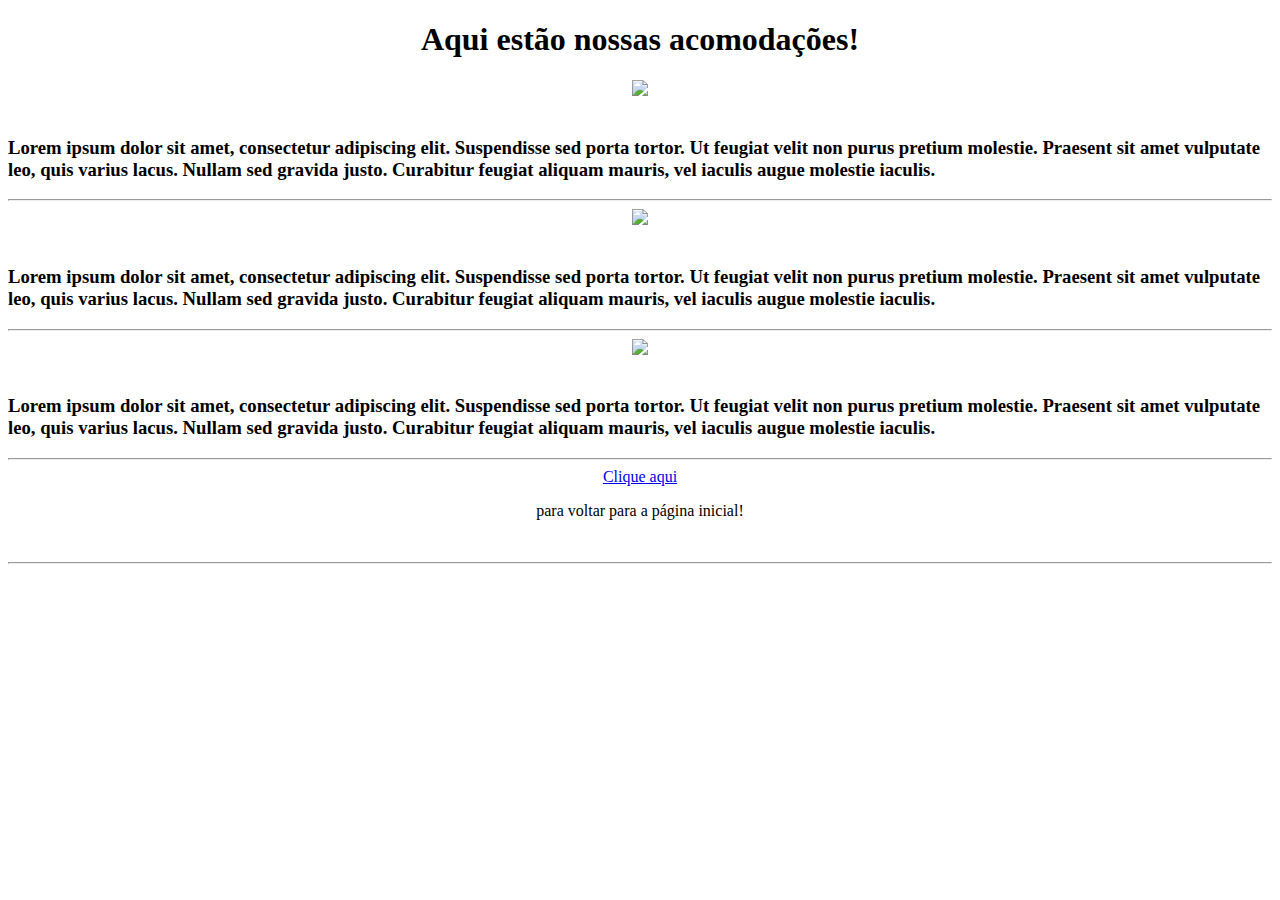
==== Acomodacoes.html @ a2ccd1b1 "Add files via upload" ====
<!DOCTYPE html>
<html lang="">
<head>
   <meta charset="utf-8">
   <title></title>
</head>
<body>
   <center><h1>Aqui estão nossas acomodações!</h1></center>
   <center><img src="https://www.kalangohotel.com.br/wp-content/uploads/2018/03/suite_dupla_com_jacuzzi_na_varanda_kalango15-1200x550.jpg"></center><br>
   <p><h3>Lorem ipsum dolor sit amet, consectetur adipiscing elit. Suspendisse sed porta tortor. Ut feugiat velit non purus pretium molestie. Praesent sit amet vulputate leo, quis varius lacus. Nullam sed gravida justo. Curabitur feugiat aliquam mauris, vel iaculis augue molestie iaculis.</h3></p><hr>
   <center><img src="https://resortspraiadoforte.com.br/wp-content/uploads/2019/05/superior-camas-casal-televisao.jpg"></center><br>
   <p><h3>Lorem ipsum dolor sit amet, consectetur adipiscing elit. Suspendisse sed porta tortor. Ut feugiat velit non purus pretium molestie. Praesent sit amet vulputate leo, quis varius lacus. Nullam sed gravida justo. Curabitur feugiat aliquam mauris, vel iaculis augue molestie iaculis.</h3></p><hr>
   <center><img src="https://advancedhotel.com.br/wp-content/uploads/elementor/thumbs/Advanced-Cuiaba-Apartamento-08-194-pqh8rue9u1tvvbtbv2vsipzvssyfp3aeolst0re3fw.jpg"></center><br>
   <p><h3>Lorem ipsum dolor sit amet, consectetur adipiscing elit. Suspendisse sed porta tortor. Ut feugiat velit non purus pretium molestie. Praesent sit amet vulputate leo, quis varius lacus. Nullam sed gravida justo. Curabitur feugiat aliquam mauris, vel iaculis augue molestie iaculis.</h3></p><hr>
   <center><a href="/home/dfreitas/Daniel/HTML/Index.html">Clique aqui</a><p>para voltar para a página inicial!</p></center><br><hr>
</body>
</html>
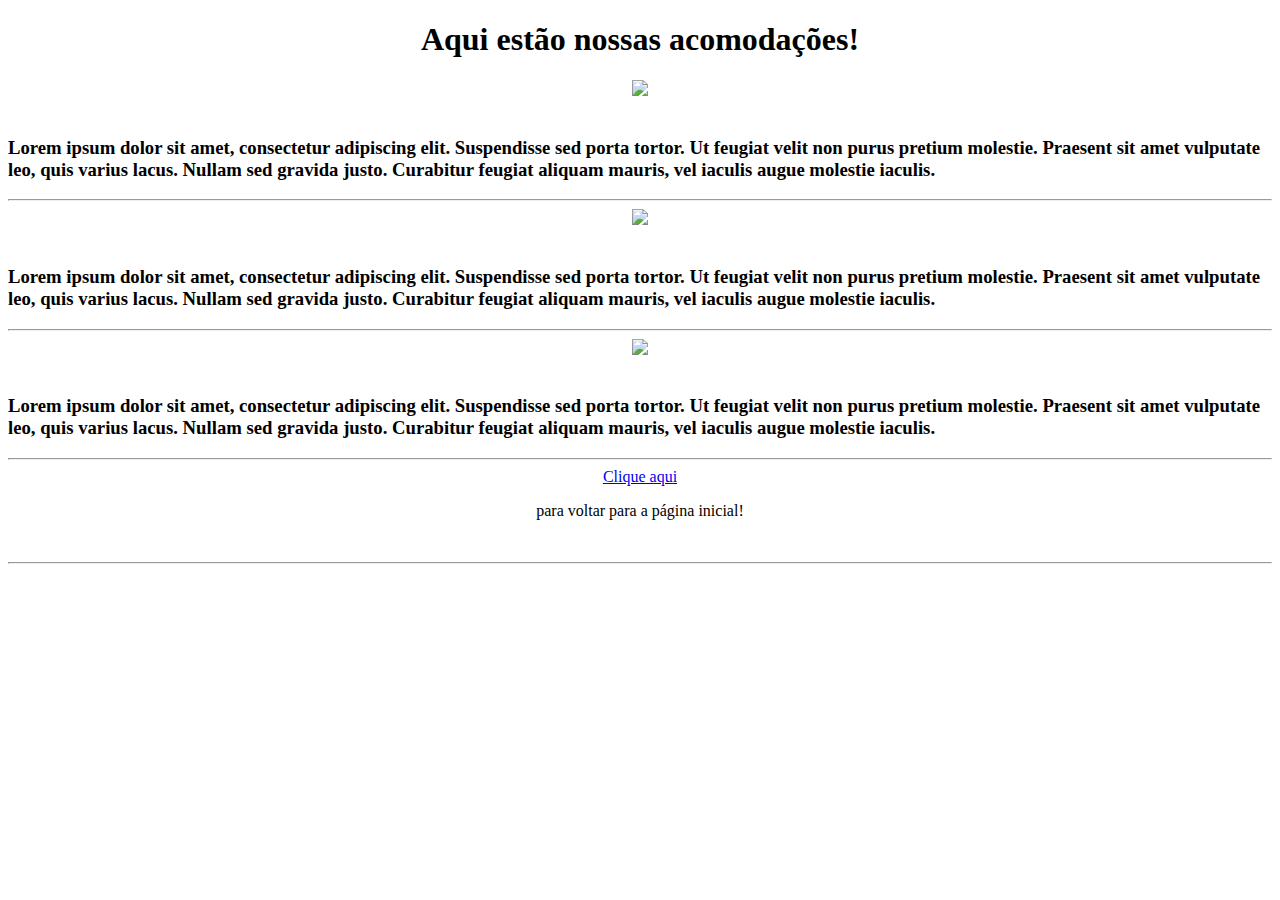
==== commit 58c5d12c: "Add files via upload" ====
--- a/Acomodacoes.html
+++ b/Acomodacoes.html
@@ -2,6 +2,7 @@
 <html lang="">
 <head>
    <meta charset="utf-8">
+   <link rel="stylesheet" type="text/css" href="CSS/Index.css" />
    <title></title>
 </head>
 <body>
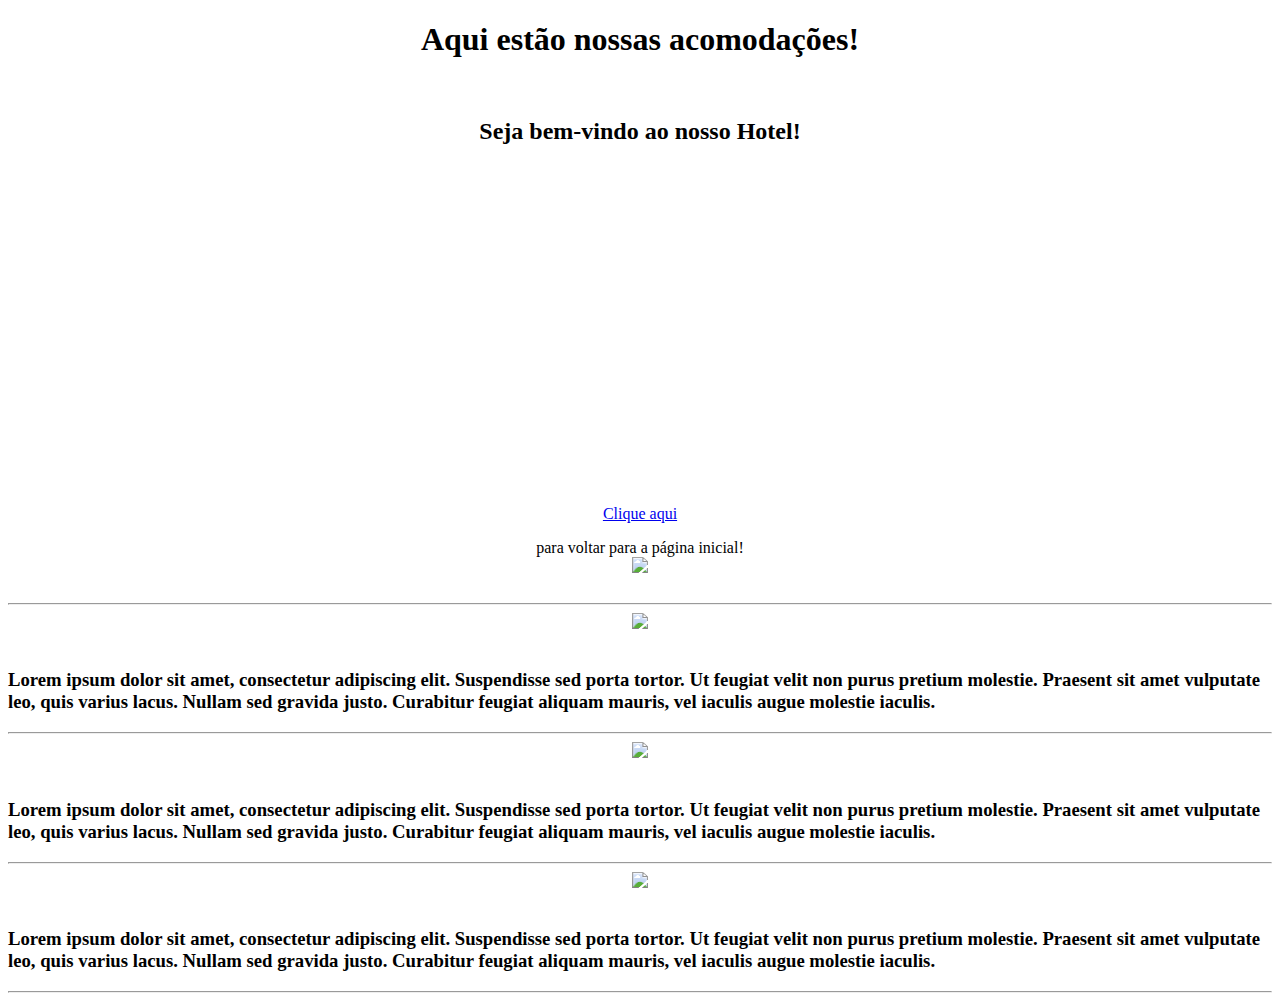
==== commit bc8d6313: "Add files via upload" ====
--- a/Acomodacoes.html
+++ b/Acomodacoes.html
@@ -2,17 +2,20 @@
 <html lang="">
 <head>
    <meta charset="utf-8">
+   <title>Acomodações</title>
    <link rel="stylesheet" type="text/css" href="CSS/Index.css" />
-   <title></title>
+   <link rel="stylesheet" type="text/css" href="CSS/Layout.css" />
 </head>
 <body>
-   <center><h1>Aqui estão nossas acomodações!</h1></center>
+   <center><header><h1>Aqui estão nossas acomodações!</h1><br>
+   <h2>Seja bem-vindo ao nosso Hotel!</h2></header></center><br>
+   <center><br><nav><br><br><br><br><br><br><br><br><br><br><br><br><br><br><br><br><center><a href="/home/dfreitas/Daniel/HTML/Index.html"><p>Clique aqui</p></a>para voltar para a página inicial!</nav></center>
+   <center><img src="https://static.wixstatic.com/media/b2bea2_ebbf7fd60dab486eafce95170d450c06~mv2.jpg/v1/fit/w_2500,h_1330,al_c/b2bea2_ebbf7fd60dab486eafce95170d450c06~mv2.jpg"></center><br><hr>
    <center><img src="https://www.kalangohotel.com.br/wp-content/uploads/2018/03/suite_dupla_com_jacuzzi_na_varanda_kalango15-1200x550.jpg"></center><br>
    <p><h3>Lorem ipsum dolor sit amet, consectetur adipiscing elit. Suspendisse sed porta tortor. Ut feugiat velit non purus pretium molestie. Praesent sit amet vulputate leo, quis varius lacus. Nullam sed gravida justo. Curabitur feugiat aliquam mauris, vel iaculis augue molestie iaculis.</h3></p><hr>
    <center><img src="https://resortspraiadoforte.com.br/wp-content/uploads/2019/05/superior-camas-casal-televisao.jpg"></center><br>
    <p><h3>Lorem ipsum dolor sit amet, consectetur adipiscing elit. Suspendisse sed porta tortor. Ut feugiat velit non purus pretium molestie. Praesent sit amet vulputate leo, quis varius lacus. Nullam sed gravida justo. Curabitur feugiat aliquam mauris, vel iaculis augue molestie iaculis.</h3></p><hr>
    <center><img src="https://advancedhotel.com.br/wp-content/uploads/elementor/thumbs/Advanced-Cuiaba-Apartamento-08-194-pqh8rue9u1tvvbtbv2vsipzvssyfp3aeolst0re3fw.jpg"></center><br>
    <p><h3>Lorem ipsum dolor sit amet, consectetur adipiscing elit. Suspendisse sed porta tortor. Ut feugiat velit non purus pretium molestie. Praesent sit amet vulputate leo, quis varius lacus. Nullam sed gravida justo. Curabitur feugiat aliquam mauris, vel iaculis augue molestie iaculis.</h3></p><hr>
-   <center><a href="/home/dfreitas/Daniel/HTML/Index.html">Clique aqui</a><p>para voltar para a página inicial!</p></center><br><hr>
 </body>
 </html>
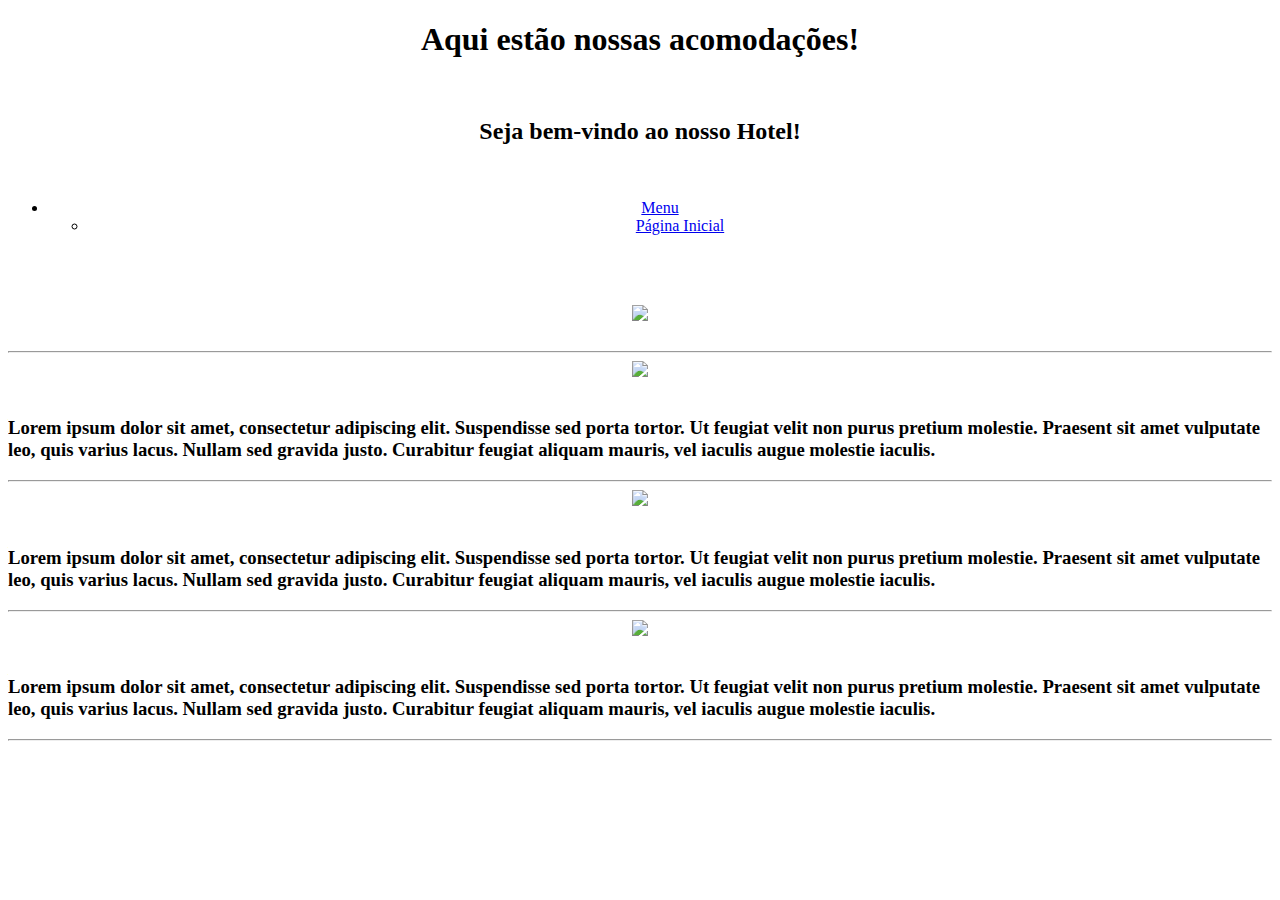
==== commit a30c0679: "Add files via upload" ====
--- a/Acomodacoes.html
+++ b/Acomodacoes.html
@@ -9,7 +9,17 @@
 <body>
    <center><header><h1>Aqui estão nossas acomodações!</h1><br>
    <h2>Seja bem-vindo ao nosso Hotel!</h2></header></center><br>
-   <center><br><nav><br><br><br><br><br><br><br><br><br><br><br><br><br><br><br><br><center><a href="/home/dfreitas/Daniel/HTML/Index.html"><p>Clique aqui</p></a>para voltar para a página inicial!</nav></center>
+   <center>
+      <nav>
+         <ul class="menu">
+             <li><a href="#">Menu</a><br>
+                 <ul>
+                     <li><a href="/home/dfreitas/Daniel/HTML/Index.html">Página Inicial</a></li>
+                 </ul> 
+             </li>   
+         </ul>
+     </nav><br><br><br>
+   </center>
    <center><img src="https://static.wixstatic.com/media/b2bea2_ebbf7fd60dab486eafce95170d450c06~mv2.jpg/v1/fit/w_2500,h_1330,al_c/b2bea2_ebbf7fd60dab486eafce95170d450c06~mv2.jpg"></center><br><hr>
    <center><img src="https://www.kalangohotel.com.br/wp-content/uploads/2018/03/suite_dupla_com_jacuzzi_na_varanda_kalango15-1200x550.jpg"></center><br>
    <p><h3>Lorem ipsum dolor sit amet, consectetur adipiscing elit. Suspendisse sed porta tortor. Ut feugiat velit non purus pretium molestie. Praesent sit amet vulputate leo, quis varius lacus. Nullam sed gravida justo. Curabitur feugiat aliquam mauris, vel iaculis augue molestie iaculis.</h3></p><hr>
